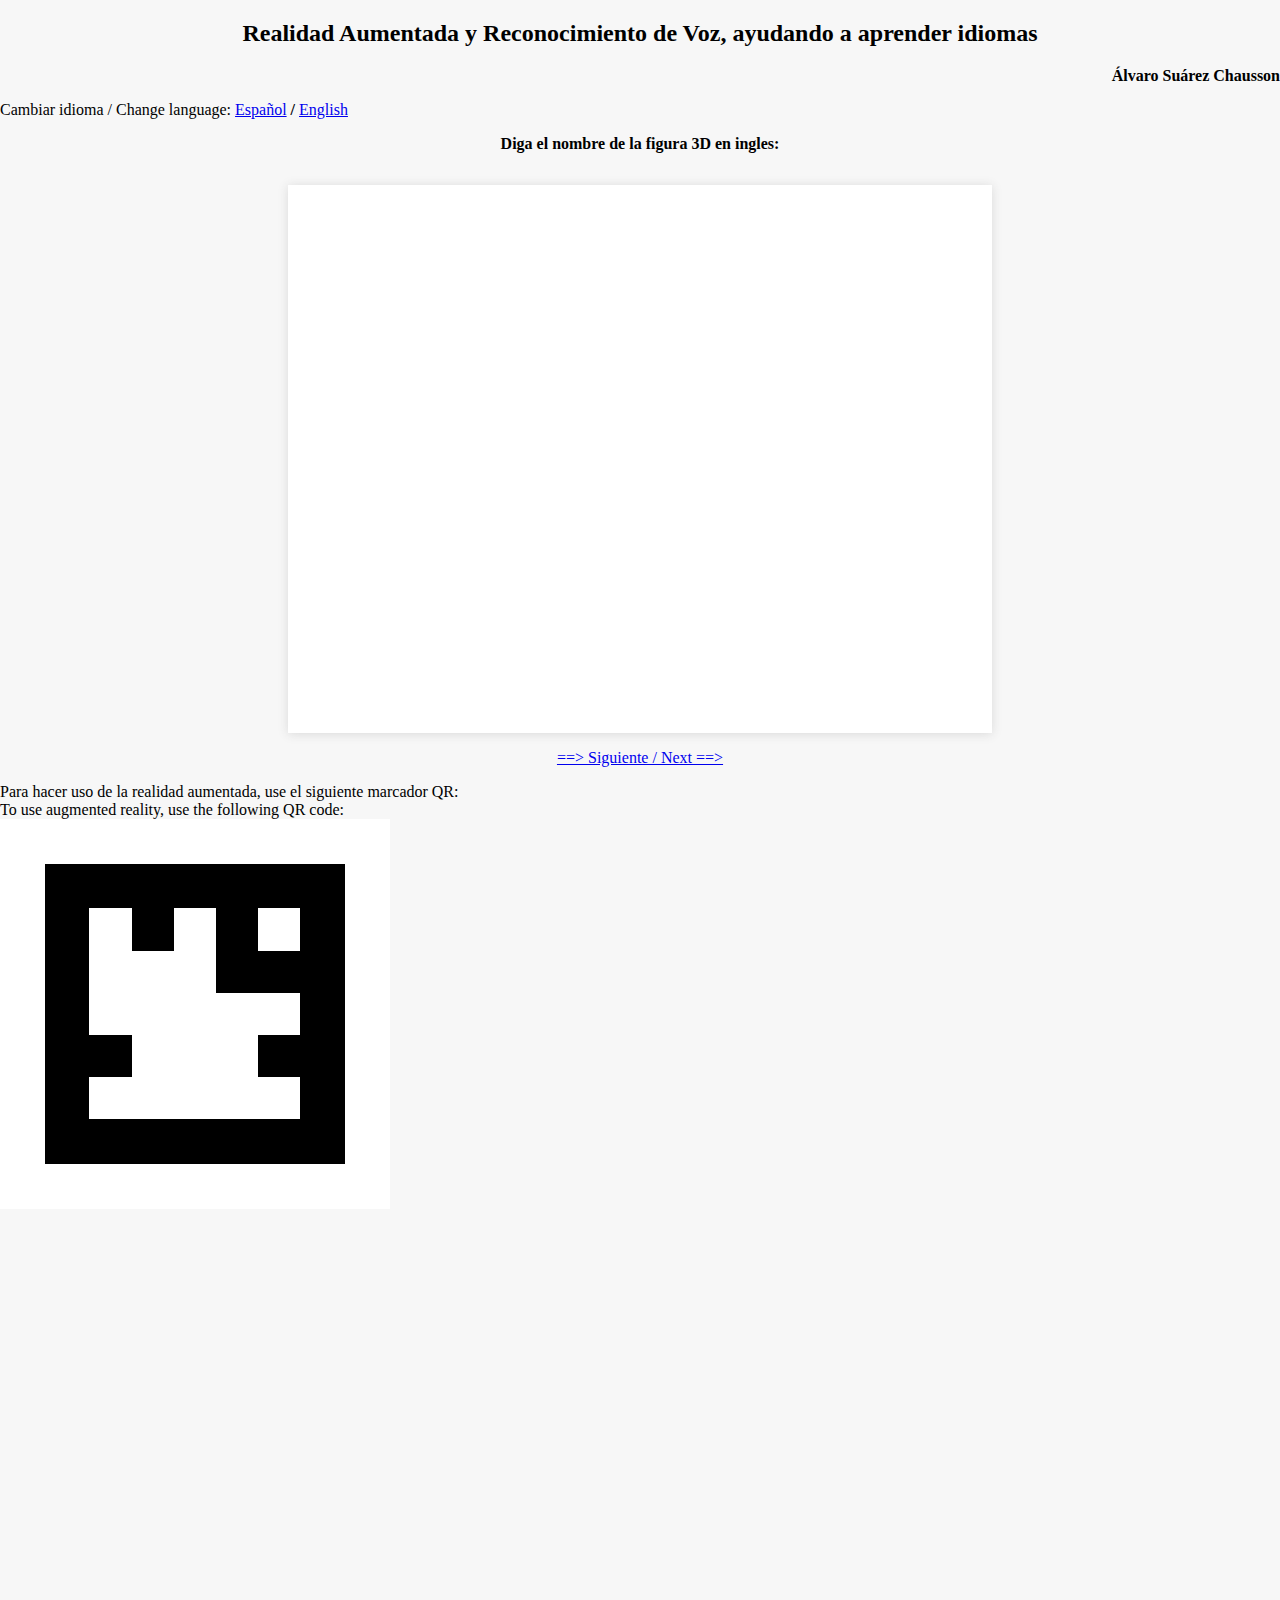
==== index.html @ 470b051d "Add files via upload" ====
<!DOCTYPE html>
<html>
<head>
	<title>Realidad Aumentada y Reconocimiento de Voz</title>
	<meta charset="utf-8" />
</head>
<body>
	<h2>Realidad Aumentada y Reconocimiento de Voz, ayudando a aprender idiomas</h2>
	<p align="right"><strong> &Aacute;lvaro Su&aacute;rez Chausson </strong></p>
	
	<p>Cambiar idioma / Change language:
	<a href="javascript:cambiaEsp()" id="cambiaEsp_bt">Espa&ntilde;ol</a>
	<strong> / </strong>
	<a href="javascript:cambiaEng()" id="cambiaEng_bt">English</a>
	<br>
	</p>
	
	<p id="feedback" align="center"> Bienvenido / Welcome </p>
	
	<div class="container" id="threejs-container">
	</div>
	<a href="javascript:siguienteFig()" id="siguienteFig_bt"><p align="center">==> Siguiente / Next ==></p></a>
	
	<p>
		Para hacer uso de la realidad aumentada, use el siguiente marcador QR:
		<br>
		To use augmented reality, use the following QR code:
		<br>
		     <img src="https://aschausson.github.io/3dlanguageschool/images/marker.png" alt="Smiley face" width="390" height="390">
	</p>
	
	<div class="container" id="video-container" style="visibility:hidden" >
		<video id="mainVideo" width="640" height="480" autoplay="autoplay" muted="true"></video>
	</div>
	<div class="container" id="canvas-container" style="visibility:hidden">
		<canvas id="mainCanvas" width="640" height="480"></canvas>
	</div>
	<div class="container" id="debugCanvas-container" style="visibility:hidden">
		<canvas id="debugCanvas" width="640" height="480"></canvas>
	</div>

</body>

	<link rel="stylesheet" href="css/style.css">
	
	<!--librerias necesarias-->
	<script type="text/javascript" src="js/lib/jquery-2.0.2.min.js"></script>
	
	<!--librerias para el uso de webcam-->
	<script type="text/javascript" src="js/lib/webrtc_adapter.js"></script>
	<script type="text/javascript" src="js/streamvideo.js"></script>
	
	<!--realidad aumentada y librerias 3D-->
	<script type="text/javascript" src="js/lib/JSARToolKit.js"></script>
	<script type="text/javascript" src="js/lib/three.min.js"></script>
	
	<script type="text/javascript">
	
	//variables globales
	var DEBUG = true;
	var threshold = 150;
	var idioma = 0; 
	var speech = new webkitSpeechRecognition();
	var texto = "";
	var figuraRandom = 0;
	var objeto3d = new THREE.Mesh();
	var figuraActual = 0;
	var figura = 0;
	
	// creo la escena
	var scene = new THREE.Scene();
	//creo un objeto Three.js como marcador raiz
	var markerRoot = new THREE.Object3D();
		
		
	// uso esta matriz como intermediaria
	// convierto una matriz glMatrix en una Matrix4 Three.js
	THREE.Matrix4.prototype.setFromArray = function(m) {
	  return this.set(
		m[0], m[4], m[8], m[12],
		m[1], m[5], m[9], m[13],
		m[2], m[6], m[10], m[14],
		m[3], m[7], m[11], m[15]
	  );
	};
	
	function copyMarkerMatrix(arMat, glMat)
	{
	  glMat[0] = arMat.m00;
	  glMat[1] = -arMat.m10;
	  glMat[2] = arMat.m20;
	  glMat[3] = 0;
	  glMat[4] = arMat.m01;
	  glMat[5] = -arMat.m11;
	  glMat[6] = arMat.m21;
	  glMat[7] = 0;
	  glMat[8] = -arMat.m02;
	  glMat[9] = arMat.m12;
	  glMat[10] = -arMat.m22;
	  glMat[11] = 0;
	  glMat[12] = arMat.m03;
	  glMat[13] = -arMat.m13;
	  glMat[14] = arMat.m23;
	  glMat[15] = 1;
	}
	
	//funciones que controlan el texto que guiara al usuario al usar la web
	function textoInicial(){
		if (idioma == 0){
			texto = "<strong> Diga el nombre de la figura 3D en ingles: </strong>";
		}
		else {
			texto = "<strong> Say the name of the 3D model in spanish: </strong>";
		}
		document.getElementById("feedback").innerHTML = texto;
	}
	
	function correcto(){
		if (idioma == 0){
			texto = "<font color='green'><strong> &iexcl;CORRECTO! </strong>(pulse siguiente para continuar)</font> ";
		}
		else {
			texto = "<font color='green'><strong> CORRECT! </strong>(press next to continue)</font>";
		}
		document.getElementById("feedback").innerHTML = texto;
	}
	
	function incorrecto(){
		if (idioma == 0){
			texto = "<font color='red'><strong> Incorrecto</strong> (puede que no lo hayas pronunciado correctamente) </font>";
		}
		else {
			texto = "<font color='red'><strong> Incorrect</strong> (maybe you didn't pronounced it correctly) </font>";
		}
		document.getElementById("feedback").innerHTML = texto;
	}
	
	//funcion donde se añaden los objetos 3D al marcador
	function addModelToScene( geometry, materials ){
		var material = new THREE.MeshFaceMaterial(materials);
		objeto3d = new THREE.Mesh( geometry, material );
		if (figuraActual == 0){ //perro
			objeto3d.scale.set(-100,-100,-100);
			objeto3d.rotation.z = 180 * Math.PI / 180;
			objeto3d.rotation.x = -180 * Math.PI / 180;
			objeto3d.position.y += -50;				
		}
		else if (figuraActual == 1){ //caballo
			objeto3d.scale.set(-2,-2,-2);
			objeto3d.rotation.y = -90 * Math.PI / 180;	
			objeto3d.position.y += 150;	
		}
		markerRoot.add( objeto3d );
	}
		
	//para crear un reloj con textura y al que se le movieran las manecillas, esta hecho aparte ya que lleva mas trabajo que el resto de objetos 3D
	//reloj
	var relojGeom = new THREE.CircleGeometry(65, 32);
	var relojTextura = THREE.ImageUtils.loadTexture( 'https://aschausson.github.io/3dlanguageschool/images/reloj.png' );
      var relojMaterial = new THREE.MeshLambertMaterial( { map: relojTextura });
	var reloj = new THREE.Mesh(relojGeom.clone(), relojMaterial);
		
	//minutero
	var minuteroGeom = new THREE.PlaneGeometry(45,5);
	var minuteroMaterial = new THREE.MeshLambertMaterial({color: 0x000000});
	var minutero = new THREE.Mesh(minuteroGeom, minuteroMaterial);
		
	//hora
	var horaGeom = new THREE.PlaneGeometry(25,5);
	var horaMaterial = new THREE.MeshLambertMaterial({color: 0x000000});
	var hora = new THREE.Mesh(horaGeom, horaMaterial);
		
	//rotaciones reloj
	reloj.rotation.z = 180 * Math.PI / 180;
	minutero.position.z += -2;
	hora.position.z += -2;
	minuteroGeom.applyMatrix( new THREE.Matrix4().makeTranslation(23, 0, 0) );
	horaGeom.applyMatrix( new THREE.Matrix4().makeTranslation(13, 0, 0) );
	
	
	
	$(document).ready(function()
	{
		console.log('Document is ready.');
		
		var $canvas = $('#mainCanvas')[0];
		
		// Create a RGB raster object for the 2D canvas.
		// JSARToolKit uses raster objects to read image data.
		// Note that you need to set canvas.changed = true on every frame.
		var raster = new NyARRgbRaster_Canvas2D($canvas);

		// FLARParam is the thing used by FLARToolKit to set camera parameters.
		// Here we create a FLARParam for images with 320x240 pixel dimensions.
		var param = new FLARParam(640, 480);

		// The FLARMultiIdMarkerDetector is the actual detection engine for marker detection.
		// It detects multiple ID markers. ID markers are special markers that encode a number.
		var detector = new FLARMultiIdMarkerDetector(param, 120);

		// For tracking video set continue mode to true. In continue mode, the detector
		// tracks markers across multiple frames.
		detector.setContinueMode(true);
		
		//stream to video element
		var $video = $('#mainVideo')[0];
		streamVideo($video);
		var source = $video;	
		var renderer	= new THREE.WebGLRenderer({
			antialias	: true
		});
		renderer.setSize(640, 480);
		var $container = $('#threejs-container');
		$container.append(renderer.domElement);

		// Create a camera and a marker root object for your Three.js scene.
		var camera = new THREE.Camera();
		scene.add(camera);

		var markerRoots = {};
		
		// glMatrix matrices are flat arrays.
		var tmp = new Float32Array(16);
		
		// Next we need to make the Three.js camera use the FLARParam matrix.
		param.copyCameraMatrix(tmp, 10, 10000);
		camera.projectionMatrix.setFromArray(tmp);

		// Create scene and quad for the video.
		//NOTE: must use <canvas> as the texture, not <video>, otherwise there will be a 1-frame lag
		var videoTex 	= new THREE.Texture($canvas);
		var planeGeometry = new THREE.PlaneGeometry(2, 2, 0);
		var material	= new THREE.MeshBasicMaterial({
			map		: videoTex,
			depthTest	: false,
			depthWrite	: false
		});
		var plane	= new THREE.Mesh(planeGeometry, material);
		var videoScene	= new THREE.Scene();
		var videoCam	= new THREE.Camera();
		videoScene.add(plane);
		videoScene.add(videoCam);

		// Create a NyARTransMatResult object for getting the marker translation matrices.
		var resultMat = new NyARTransMatResult();
		var markers = {};
		var emptyFloatArray = [0,0,0,0,0,0,0,0,0,0,0,0,0,0,0,0];
		
		//añado dos luces y otra ambiente para iluminar los objetos 3D
		var light = new THREE.DirectionalLight( 0xefefff, 2 );
		light.position.set( 1, 1, 1 ).normalize();
		scene.add( light );

		var light = new THREE.DirectionalLight( 0xffefef, 2 );
		light.position.set( -1, -1, -1 ).normalize();
		scene.add( light );
				
		var ambientLight = new THREE.AmbientLight(0x222222);
		scene.add(ambientLight);
		
		// en cada frame se hace lo siguiente
		function loop()
		{
			if ($video.readyState === $video.HAVE_ENOUGH_DATA)
			{
				// Draw the video frame to the canvas.
				$canvas.getContext('2d').drawImage($video, 0, 0, $canvas.width, $canvas.height);

				// Tell JSARToolKit that the canvas has changed.
				$canvas.changed = true;

				// Update the video texture.
				videoTex.needsUpdate = true;

				//move all marker roots to origin so that they will disappear when not tracked
				Object.keys(markerRoots).forEach(function (key){
					markerRoots[key].matrix.setFromArray(emptyFloatArray);
					markerRoots[key].matrixWorldNeedsUpdate = true;
				});
				
				// Do marker detection by using the detector object on the raster object.
				// The threshold parameter determines the threshold value
				// for turning the video frame into a 1-bit black-and-white image.
				//
				//NOTE: THE CANVAS MUST BE THE SAME SIZE AS THE RASTER
				//OTHERWISE WILL GET AN "Uncaught #<Object>" ERROR
				var markerCount = detector.detectMarkerLite(raster, threshold);
				
				// Go through the detected markers and get their IDs and transformation matrices.
				for (var i=0; i<markerCount; i++)
				{
					// Get the ID marker data for the current marker.
					// ID markers are special kind of markers that encode a number.
					// The bytes for the number are in the ID marker data.
					var id = detector.getIdMarkerData(i);

					// Read bytes from the id packet.
					var currId = -1;
					// This code handles only 32-bit numbers or shorter.
					if (id.packetLength <= 4) {
						currId = 0;
						for (var j = 0; j < id.packetLength; j++) {
						  currId = (currId << 8) | id.getPacketData(j);
						}
					}

					// If this is a new id, let's start tracking it.
					if (markers[currId] == null) {
						//create new object for the marker
						markers[currId] = {};
						markerRoot.matrixAutoUpdate = false;
						markerRoots[currId] = markerRoot;
					}

					// Get the transformation matrix for the detected marker.
					detector.getTransformMatrix(i, resultMat);

					// Copy the marker matrix to the tmp matrix.
					copyMarkerMatrix(resultMat, tmp);

					// Copy the marker matrix over to your marker root object.
					markerRoots[currId].matrix.setFromArray(tmp);
					markerRoots[currId].matrixWorldNeedsUpdate = true;
				}

				// movimientos que hacen las manecillas del reloj
				minutero.rotation.z += -3 * Math.PI / 180;
				hora.rotation.z += (-3 * Math.PI / 180)/10;
				
				//Se renderiza la escena
				renderer.autoClear = false;
				renderer.clear();
				renderer.render(videoScene, videoCam);
				renderer.render(scene, camera);
			}
		  
		  requestAnimationFrame(loop);
		}
		
		

		//se habilita el modo continuo para permitir pausas
		speech.continuous = true;
		//se evitan resultados intermedios
		speech.interimResults = true;
		//se selecciona el idioma espanol como predeterminado
		speech.lang = "es-ES";
		idioma = 0;
		
		//se coloca el primer texto inicial y el primero objeto 3D y se comienza el reconocimiento de voz
		textoInicial();
		siguienteFig();
		speech.start();

		//se implementa la lógica relacionada con el conocimiento, y se comprueba si lo que se ha dicho coincide con la figura mostrada y el idioma utilizado
		speech.onresult = function (event){
			for (var i = event.resultIndex; i < event.results.length; ++i) {
				if (event.results[i].isFinal) {
					var resul = "";
					resul = event.results[i][0].transcript;
					var res = resul.split(" ");
					for (var j = 0; j < res.length; ++j) {
						console.log(res[j]);
						if (idioma == 1){
							if (res[j] == "perro"){
								if (figuraRandom == 0){
									correcto();
								}
							}
							else if (res[j] == "caballo"){
								if (figuraRandom == 1){
									correcto();
								}
							}
							else if (res[j] == "reloj"){
								if (figuraRandom == 2){
									correcto();
								}
							}
							else
								incorrecto();
						}
						else if (idioma == 0){
							if (res[j] == "dog"){
								if (figuraRandom == 0){
									correcto();
								}
							}
							else if (res[j] == "horse"){
								if (figuraRandom == 1){
									correcto();
								}
							}
							else if (res[j] == "clock"){
								if (figuraRandom == 2){
									correcto();
								}
							}
							else
								incorrecto();
						}
					}
				}
			}
		}

		//si se deja de escuchar, se reinicia el proceso de escucha
		speech.onend = function() {
			speech.start();
		}
		loop();
	});
	
	//funciones para cambiar de idioma
	function cambiaEsp(){
		idioma = 0;
		speech.lang = "es-ES";
		textoInicial();
	}
		
	function cambiaEng(){
		idioma = 1;
		speech.lang = "en-EN";
		textoInicial();
	}
	
	//se elige una figura de forma aleatoria para que se muestre
	function siguienteFig(){
		markerRoot.remove( objeto3d );
		if (figuraRandom == 2){
			markerRoot.remove( reloj );
			markerRoot.remove( minutero );
			markerRoot.remove( hora );
		}

		figuraRandom = Math.floor((Math.random()*3));
		
		var jsonLoader = new THREE.JSONLoader();
		if (figuraRandom == 2){
			markerRoot.add( reloj );
			markerRoot.add( minutero );
			markerRoot.add( hora );
		}
		else if (figuraRandom == 0){
			figuraActual = 0;
			jsonLoader.load( 'https://aschausson.github.io/3dlanguageschool/images/dog.js', addModelToScene );
		}
		else if (figuraRandom == 1){
			figuraActual = 1;
			jsonLoader.load( 'https://aschausson.github.io/3dlanguageschool/images/horse2.js', addModelToScene );
		}
		// añadir marcador a la escena
		scene.add(markerRoot);
		textoInicial();
	}
	
	</script>
</html>
---- css/style.css ----
body {
  background: #F7F7F7;
  margin: 0;
  padding: 0;
}

h1 {
	font-family: 'Fauna One', serif;
	text-align: center;
}

h2 {
	font-family: 'Fauna One', serif;
	text-align: center;
}

.invisible {
  display: none;
}

.container {
  margin: 2em auto 0;
  width: 640px;
  padding: 2em;
  background: white;
  -webkit-box-shadow: 0 1px 10px #D9D9D9;
  -moz-box-shadow: 0 1px 10px #D9D9D9;
  -ms-box-shadow: 0 1px 10px #D9D9D9;
  -o-box-shadow: 0 1px 10px #D9D9D9;
  box-shadow: 0 1px 10px #D9D9D9;
}

.caption {
	font-family: 'Fauna One', serif;
	font-style: italic;
	text-align: center;
	padding: 1em;
}
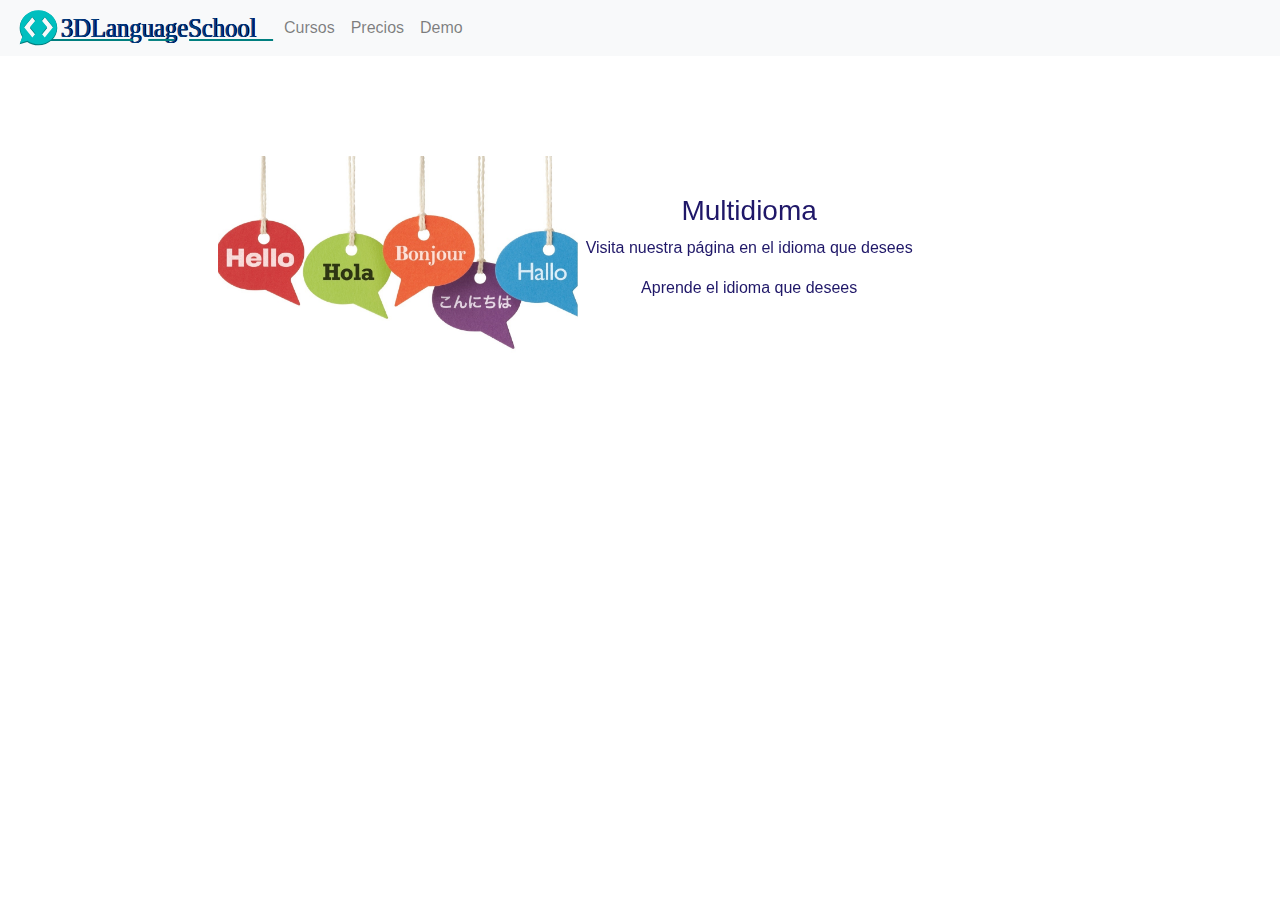
==== commit 7caa3e87: "Add files via upload" ====
--- a/index.html
+++ b/index.html
@@ -1,458 +1,111 @@
-<!DOCTYPE html>
-<html>
-<head>
-	<title>Realidad Aumentada y Reconocimiento de Voz</title>
-	<meta charset="utf-8" />
-</head>
-<body>
-	<h2>Realidad Aumentada y Reconocimiento de Voz, ayudando a aprender idiomas</h2>
-	<p align="right"><strong> &Aacute;lvaro Su&aacute;rez Chausson </strong></p>
-	
-	<p>Cambiar idioma / Change language:
-	<a href="javascript:cambiaEsp()" id="cambiaEsp_bt">Espa&ntilde;ol</a>
-	<strong> / </strong>
-	<a href="javascript:cambiaEng()" id="cambiaEng_bt">English</a>
-	<br>
-	</p>
-	
-	<p id="feedback" align="center"> Bienvenido / Welcome </p>
-	
-	<div class="container" id="threejs-container">
-	</div>
-	<a href="javascript:siguienteFig()" id="siguienteFig_bt"><p align="center">==> Siguiente / Next ==></p></a>
-	
-	<p>
-		Para hacer uso de la realidad aumentada, use el siguiente marcador QR:
-		<br>
-		To use augmented reality, use the following QR code:
-		<br>
-		     <img src="https://aschausson.github.io/3dlanguageschool/images/marker.png" alt="Smiley face" width="390" height="390">
-	</p>
-	
-	<div class="container" id="video-container" style="visibility:hidden" >
-		<video id="mainVideo" width="640" height="480" autoplay="autoplay" muted="true"></video>
-	</div>
-	<div class="container" id="canvas-container" style="visibility:hidden">
-		<canvas id="mainCanvas" width="640" height="480"></canvas>
-	</div>
-	<div class="container" id="debugCanvas-container" style="visibility:hidden">
-		<canvas id="debugCanvas" width="640" height="480"></canvas>
-	</div>
-
-</body>
-
-	<link rel="stylesheet" href="css/style.css">
-	
-	<!--librerias necesarias-->
-	<script type="text/javascript" src="js/lib/jquery-2.0.2.min.js"></script>
-	
-	<!--librerias para el uso de webcam-->
-	<script type="text/javascript" src="js/lib/webrtc_adapter.js"></script>
-	<script type="text/javascript" src="js/streamvideo.js"></script>
-	
-	<!--realidad aumentada y librerias 3D-->
-	<script type="text/javascript" src="js/lib/JSARToolKit.js"></script>
-	<script type="text/javascript" src="js/lib/three.min.js"></script>
-	
-	<script type="text/javascript">
-	
-	//variables globales
-	var DEBUG = true;
-	var threshold = 150;
-	var idioma = 0; 
-	var speech = new webkitSpeechRecognition();
-	var texto = "";
-	var figuraRandom = 0;
-	var objeto3d = new THREE.Mesh();
-	var figuraActual = 0;
-	var figura = 0;
-	
-	// creo la escena
-	var scene = new THREE.Scene();
-	//creo un objeto Three.js como marcador raiz
-	var markerRoot = new THREE.Object3D();
-		
-		
-	// uso esta matriz como intermediaria
-	// convierto una matriz glMatrix en una Matrix4 Three.js
-	THREE.Matrix4.prototype.setFromArray = function(m) {
-	  return this.set(
-		m[0], m[4], m[8], m[12],
-		m[1], m[5], m[9], m[13],
-		m[2], m[6], m[10], m[14],
-		m[3], m[7], m[11], m[15]
-	  );
-	};
-	
-	function copyMarkerMatrix(arMat, glMat)
-	{
-	  glMat[0] = arMat.m00;
-	  glMat[1] = -arMat.m10;
-	  glMat[2] = arMat.m20;
-	  glMat[3] = 0;
-	  glMat[4] = arMat.m01;
-	  glMat[5] = -arMat.m11;
-	  glMat[6] = arMat.m21;
-	  glMat[7] = 0;
-	  glMat[8] = -arMat.m02;
-	  glMat[9] = arMat.m12;
-	  glMat[10] = -arMat.m22;
-	  glMat[11] = 0;
-	  glMat[12] = arMat.m03;
-	  glMat[13] = -arMat.m13;
-	  glMat[14] = arMat.m23;
-	  glMat[15] = 1;
-	}
-	
-	//funciones que controlan el texto que guiara al usuario al usar la web
-	function textoInicial(){
-		if (idioma == 0){
-			texto = "<strong> Diga el nombre de la figura 3D en ingles: </strong>";
-		}
-		else {
-			texto = "<strong> Say the name of the 3D model in spanish: </strong>";
-		}
-		document.getElementById("feedback").innerHTML = texto;
-	}
-	
-	function correcto(){
-		if (idioma == 0){
-			texto = "<font color='green'><strong> &iexcl;CORRECTO! </strong>(pulse siguiente para continuar)</font> ";
-		}
-		else {
-			texto = "<font color='green'><strong> CORRECT! </strong>(press next to continue)</font>";
-		}
-		document.getElementById("feedback").innerHTML = texto;
-	}
-	
-	function incorrecto(){
-		if (idioma == 0){
-			texto = "<font color='red'><strong> Incorrecto</strong> (puede que no lo hayas pronunciado correctamente) </font>";
-		}
-		else {
-			texto = "<font color='red'><strong> Incorrect</strong> (maybe you didn't pronounced it correctly) </font>";
-		}
-		document.getElementById("feedback").innerHTML = texto;
-	}
-	
-	//funcion donde se añaden los objetos 3D al marcador
-	function addModelToScene( geometry, materials ){
-		var material = new THREE.MeshFaceMaterial(materials);
-		objeto3d = new THREE.Mesh( geometry, material );
-		if (figuraActual == 0){ //perro
-			objeto3d.scale.set(-100,-100,-100);
-			objeto3d.rotation.z = 180 * Math.PI / 180;
-			objeto3d.rotation.x = -180 * Math.PI / 180;
-			objeto3d.position.y += -50;				
-		}
-		else if (figuraActual == 1){ //caballo
-			objeto3d.scale.set(-2,-2,-2);
-			objeto3d.rotation.y = -90 * Math.PI / 180;	
-			objeto3d.position.y += 150;	
-		}
-		markerRoot.add( objeto3d );
-	}
-		
-	//para crear un reloj con textura y al que se le movieran las manecillas, esta hecho aparte ya que lleva mas trabajo que el resto de objetos 3D
-	//reloj
-	var relojGeom = new THREE.CircleGeometry(65, 32);
-	var relojTextura = THREE.ImageUtils.loadTexture( 'https://aschausson.github.io/3dlanguageschool/images/reloj.png' );
-      var relojMaterial = new THREE.MeshLambertMaterial( { map: relojTextura });
-	var reloj = new THREE.Mesh(relojGeom.clone(), relojMaterial);
-		
-	//minutero
-	var minuteroGeom = new THREE.PlaneGeometry(45,5);
-	var minuteroMaterial = new THREE.MeshLambertMaterial({color: 0x000000});
-	var minutero = new THREE.Mesh(minuteroGeom, minuteroMaterial);
-		
-	//hora
-	var horaGeom = new THREE.PlaneGeometry(25,5);
-	var horaMaterial = new THREE.MeshLambertMaterial({color: 0x000000});
-	var hora = new THREE.Mesh(horaGeom, horaMaterial);
-		
-	//rotaciones reloj
-	reloj.rotation.z = 180 * Math.PI / 180;
-	minutero.position.z += -2;
-	hora.position.z += -2;
-	minuteroGeom.applyMatrix( new THREE.Matrix4().makeTranslation(23, 0, 0) );
-	horaGeom.applyMatrix( new THREE.Matrix4().makeTranslation(13, 0, 0) );
-	
-	
-	
-	$(document).ready(function()
-	{
-		console.log('Document is ready.');
-		
-		var $canvas = $('#mainCanvas')[0];
-		
-		// Create a RGB raster object for the 2D canvas.
-		// JSARToolKit uses raster objects to read image data.
-		// Note that you need to set canvas.changed = true on every frame.
-		var raster = new NyARRgbRaster_Canvas2D($canvas);
-
-		// FLARParam is the thing used by FLARToolKit to set camera parameters.
-		// Here we create a FLARParam for images with 320x240 pixel dimensions.
-		var param = new FLARParam(640, 480);
-
-		// The FLARMultiIdMarkerDetector is the actual detection engine for marker detection.
-		// It detects multiple ID markers. ID markers are special markers that encode a number.
-		var detector = new FLARMultiIdMarkerDetector(param, 120);
-
-		// For tracking video set continue mode to true. In continue mode, the detector
-		// tracks markers across multiple frames.
-		detector.setContinueMode(true);
-		
-		//stream to video element
-		var $video = $('#mainVideo')[0];
-		streamVideo($video);
-		var source = $video;	
-		var renderer	= new THREE.WebGLRenderer({
-			antialias	: true
-		});
-		renderer.setSize(640, 480);
-		var $container = $('#threejs-container');
-		$container.append(renderer.domElement);
-
-		// Create a camera and a marker root object for your Three.js scene.
-		var camera = new THREE.Camera();
-		scene.add(camera);
-
-		var markerRoots = {};
-		
-		// glMatrix matrices are flat arrays.
-		var tmp = new Float32Array(16);
-		
-		// Next we need to make the Three.js camera use the FLARParam matrix.
-		param.copyCameraMatrix(tmp, 10, 10000);
-		camera.projectionMatrix.setFromArray(tmp);
-
-		// Create scene and quad for the video.
-		//NOTE: must use <canvas> as the texture, not <video>, otherwise there will be a 1-frame lag
-		var videoTex 	= new THREE.Texture($canvas);
-		var planeGeometry = new THREE.PlaneGeometry(2, 2, 0);
-		var material	= new THREE.MeshBasicMaterial({
-			map		: videoTex,
-			depthTest	: false,
-			depthWrite	: false
-		});
-		var plane	= new THREE.Mesh(planeGeometry, material);
-		var videoScene	= new THREE.Scene();
-		var videoCam	= new THREE.Camera();
-		videoScene.add(plane);
-		videoScene.add(videoCam);
-
-		// Create a NyARTransMatResult object for getting the marker translation matrices.
-		var resultMat = new NyARTransMatResult();
-		var markers = {};
-		var emptyFloatArray = [0,0,0,0,0,0,0,0,0,0,0,0,0,0,0,0];
-		
-		//añado dos luces y otra ambiente para iluminar los objetos 3D
-		var light = new THREE.DirectionalLight( 0xefefff, 2 );
-		light.position.set( 1, 1, 1 ).normalize();
-		scene.add( light );
-
-		var light = new THREE.DirectionalLight( 0xffefef, 2 );
-		light.position.set( -1, -1, -1 ).normalize();
-		scene.add( light );
-				
-		var ambientLight = new THREE.AmbientLight(0x222222);
-		scene.add(ambientLight);
-		
-		// en cada frame se hace lo siguiente
-		function loop()
-		{
-			if ($video.readyState === $video.HAVE_ENOUGH_DATA)
-			{
-				// Draw the video frame to the canvas.
-				$canvas.getContext('2d').drawImage($video, 0, 0, $canvas.width, $canvas.height);
-
-				// Tell JSARToolKit that the canvas has changed.
-				$canvas.changed = true;
-
-				// Update the video texture.
-				videoTex.needsUpdate = true;
-
-				//move all marker roots to origin so that they will disappear when not tracked
-				Object.keys(markerRoots).forEach(function (key){
-					markerRoots[key].matrix.setFromArray(emptyFloatArray);
-					markerRoots[key].matrixWorldNeedsUpdate = true;
-				});
-				
-				// Do marker detection by using the detector object on the raster object.
-				// The threshold parameter determines the threshold value
-				// for turning the video frame into a 1-bit black-and-white image.
-				//
-				//NOTE: THE CANVAS MUST BE THE SAME SIZE AS THE RASTER
-				//OTHERWISE WILL GET AN "Uncaught #<Object>" ERROR
-				var markerCount = detector.detectMarkerLite(raster, threshold);
-				
-				// Go through the detected markers and get their IDs and transformation matrices.
-				for (var i=0; i<markerCount; i++)
-				{
-					// Get the ID marker data for the current marker.
-					// ID markers are special kind of markers that encode a number.
-					// The bytes for the number are in the ID marker data.
-					var id = detector.getIdMarkerData(i);
-
-					// Read bytes from the id packet.
-					var currId = -1;
-					// This code handles only 32-bit numbers or shorter.
-					if (id.packetLength <= 4) {
-						currId = 0;
-						for (var j = 0; j < id.packetLength; j++) {
-						  currId = (currId << 8) | id.getPacketData(j);
-						}
-					}
-
-					// If this is a new id, let's start tracking it.
-					if (markers[currId] == null) {
-						//create new object for the marker
-						markers[currId] = {};
-						markerRoot.matrixAutoUpdate = false;
-						markerRoots[currId] = markerRoot;
-					}
-
-					// Get the transformation matrix for the detected marker.
-					detector.getTransformMatrix(i, resultMat);
-
-					// Copy the marker matrix to the tmp matrix.
-					copyMarkerMatrix(resultMat, tmp);
-
-					// Copy the marker matrix over to your marker root object.
-					markerRoots[currId].matrix.setFromArray(tmp);
-					markerRoots[currId].matrixWorldNeedsUpdate = true;
-				}
-
-				// movimientos que hacen las manecillas del reloj
-				minutero.rotation.z += -3 * Math.PI / 180;
-				hora.rotation.z += (-3 * Math.PI / 180)/10;
-				
-				//Se renderiza la escena
-				renderer.autoClear = false;
-				renderer.clear();
-				renderer.render(videoScene, videoCam);
-				renderer.render(scene, camera);
-			}
-		  
-		  requestAnimationFrame(loop);
-		}
-		
-		
-
-		//se habilita el modo continuo para permitir pausas
-		speech.continuous = true;
-		//se evitan resultados intermedios
-		speech.interimResults = true;
-		//se selecciona el idioma espanol como predeterminado
-		speech.lang = "es-ES";
-		idioma = 0;
-		
-		//se coloca el primer texto inicial y el primero objeto 3D y se comienza el reconocimiento de voz
-		textoInicial();
-		siguienteFig();
-		speech.start();
-
-		//se implementa la lógica relacionada con el conocimiento, y se comprueba si lo que se ha dicho coincide con la figura mostrada y el idioma utilizado
-		speech.onresult = function (event){
-			for (var i = event.resultIndex; i < event.results.length; ++i) {
-				if (event.results[i].isFinal) {
-					var resul = "";
-					resul = event.results[i][0].transcript;
-					var res = resul.split(" ");
-					for (var j = 0; j < res.length; ++j) {
-						console.log(res[j]);
-						if (idioma == 1){
-							if (res[j] == "perro"){
-								if (figuraRandom == 0){
-									correcto();
-								}
-							}
-							else if (res[j] == "caballo"){
-								if (figuraRandom == 1){
-									correcto();
-								}
-							}
-							else if (res[j] == "reloj"){
-								if (figuraRandom == 2){
-									correcto();
-								}
-							}
-							else
-								incorrecto();
-						}
-						else if (idioma == 0){
-							if (res[j] == "dog"){
-								if (figuraRandom == 0){
-									correcto();
-								}
-							}
-							else if (res[j] == "horse"){
-								if (figuraRandom == 1){
-									correcto();
-								}
-							}
-							else if (res[j] == "clock"){
-								if (figuraRandom == 2){
-									correcto();
-								}
-							}
-							else
-								incorrecto();
-						}
-					}
-				}
-			}
-		}
-
-		//si se deja de escuchar, se reinicia el proceso de escucha
-		speech.onend = function() {
-			speech.start();
-		}
-		loop();
-	});
-	
-	//funciones para cambiar de idioma
-	function cambiaEsp(){
-		idioma = 0;
-		speech.lang = "es-ES";
-		textoInicial();
-	}
-		
-	function cambiaEng(){
-		idioma = 1;
-		speech.lang = "en-EN";
-		textoInicial();
-	}
-	
-	//se elige una figura de forma aleatoria para que se muestre
-	function siguienteFig(){
-		markerRoot.remove( objeto3d );
-		if (figuraRandom == 2){
-			markerRoot.remove( reloj );
-			markerRoot.remove( minutero );
-			markerRoot.remove( hora );
-		}
-
-		figuraRandom = Math.floor((Math.random()*3));
-		
-		var jsonLoader = new THREE.JSONLoader();
-		if (figuraRandom == 2){
-			markerRoot.add( reloj );
-			markerRoot.add( minutero );
-			markerRoot.add( hora );
-		}
-		else if (figuraRandom == 0){
-			figuraActual = 0;
-			jsonLoader.load( 'https://aschausson.github.io/3dlanguageschool/images/dog.js', addModelToScene );
-		}
-		else if (figuraRandom == 1){
-			figuraActual = 1;
-			jsonLoader.load( 'https://aschausson.github.io/3dlanguageschool/images/horse2.js', addModelToScene );
-		}
-		// añadir marcador a la escena
-		scene.add(markerRoot);
-		textoInicial();
-	}
-	
-	</script>
+<!DOCTYPE html>
+<html lang="en">
+<head>
+    <meta charset="UTF-8">
+    <meta name="viewport" content="width=device-width, initial-scale=1.0">
+    <meta http-equiv="X-UA-Compatible" content="ie=edge">
+    <link href="css/bootstrap.min.css" rel="stylesheet">
+    <link rel="stylesheet" href="css/estilo.css">
+    <title>Document</title>
+</head>
+<body>
+    
+
+    <nav class="navbar navbar-expand-sm bg-light navbar-light">
+        <ul class="navbar-nav">
+          <li class="nav-item active">
+            <a href="./index.html"><img src="assets/3dlanguage.svg" alt="" height="40px"></a>
+          </li>
+          <li class="nav-item dropdown">
+              <a class="nav-link" data-toggle="dropdown" href="./cursos.html">Cursos
+              <span class="caret"></span></a>
+              <ul class="dropdown-menu">
+                  <li class="dropdown-submenu">
+                      <a class="nav-link" tabindex="-1" href="#">Inglés <span class="caret"></span></a>
+                      <ul class="dropdown-menu">
+                        <li><a class="nav-link" tabindex="-1" href="#">Principante</a></li>
+                        <li><a class="nav-link"tabindex="-1" href="#">Intermedio</a></li>
+                        <li><a class="nav-link"tabindex="-1" href="#">Avanzado</a></li>
+                      </ul>
+                  </li>
+                  <li class="dropdown-submenu">
+                      <a class="nav-link" tabindex="-1" href="#">Español <span class="caret"></span></a>
+                      <ul class="dropdown-menu">
+                        <li><a class="nav-link" tabindex="-1" href="#">Principante</a></li>
+                        <li><a class="nav-link"tabindex="-1" href="#">Intermedio</a></li>
+                        <li><a class="nav-link"tabindex="-1" href="#">Avanzado</a></li>
+                      </ul>
+                  </li>
+                  <li class="dropdown-submenu">
+                      <a class="nav-link" tabindex="-1" href="#">Alemán <span class="caret"></span></a>
+                      <ul class="dropdown-menu">
+                        <li><a class="nav-link" tabindex="-1" href="#">Principante</a></li>
+                        <li><a class="nav-link"tabindex="-1" href="#">Intermedio</a></li>
+                        <li><a class="nav-link"tabindex="-1" href="#">Avanzado</a></li>
+                      </ul>
+                  </li>
+              </ul>
+            </li>
+            <li class="nav-item">
+                <a class="nav-link" href="./precios.html">Precios</a>
+              </li>
+          
+          <li class="nav-item">
+            <a class="nav-link" href="./demo.html">Demo</a>
+          </li>
+        </ul>
+      </nav>
+
+
+      <div class="row">
+
+          <div class="col-sm-2"></div>
+
+        <div class="col-sm-10">
+
+            <div id="imagenesPortada" class="carousel slide" data-ride="carousel">
+                <ul class="carousel-indicators">
+                  <li data-target="#imagenesPortada" data-slide-to="0" class="active"></li>
+                  <li data-target="#imagenesPortada" data-slide-to="1"></li>
+                  <li data-target="#imagenesPortada" data-slide-to="2"></li>
+                </ul>
+                <div class="carousel-inner">
+                  <div class="carousel-item active">
+                    <img src="assets/panel1.jpeg" alt="idiomas"  height="200">
+                    <div class="carousel-caption">
+                      <h3>Multidioma</h3>
+                      <p>Visita nuestra página en el idioma que desees</p>
+                      <p>Aprende el idioma que desees</p>
+                    </div>   
+                  </div>
+                  <div class="carousel-item">
+                    <img src="assets/panel2.jpeg" alt="kids" height="200">
+                    <div class="carousel-caption">
+                      <h3>Desde jóvenes</h3>
+                      <p>Aprender idiomas desde niños es muy importante</p>
+                      <p>Hacemos que aprender sea un juego</p>
+                      <p></p>
+                    </div>   
+                  </div>
+                  <div class="carousel-item">
+                    <img src="assets/panel3.jpeg" alt="dispositivos"  height="200">
+                    <div class="carousel-caption">
+                      <h3>En todas partes</h3>
+                      <p>Puede aprender desde cualquier dispositivo</p>
+                      <p>Ordenador, tablet o móvil</p>
+                    </div>   
+                  </div>
+                </div>
+              </div>
+
+        </div>
+      </div>
+
+      
+
+
+
+    <script src="js/lib/jquery.js"></script>
+      <script src="js/lib/bootstrap.min.js"></script>
+</body>
 </html>--- a/css/estilo.css
+++ b/css/estilo.css
@@ -0,0 +1,39 @@
+*{
+    box-sizing: border-box;
+}
+
+.carousel-caption{
+    text-shadow: 1px 1px white;
+    color: rgb(31, 23, 104) !important;
+}
+
+.carousel{
+    margin-top: 100px;
+}
+
+.navbar-nav li:hover > ul.dropdown-menu {
+    display: block;
+}
+.dropdown-submenu {
+    position:relative;
+}
+.dropdown-submenu>.dropdown-menu {
+    top:-3px;
+    left:100%;
+    margin-top:-6px;
+}
+
+#feedback, #titulo{
+    text-align: center;
+}
+
+#siguienteFig_bt, canvas{
+    display:block;
+    margin: 0 auto;
+}
+
+#precio{
+    height: 300px;
+    display:block;
+    margin: 0 auto;
+}